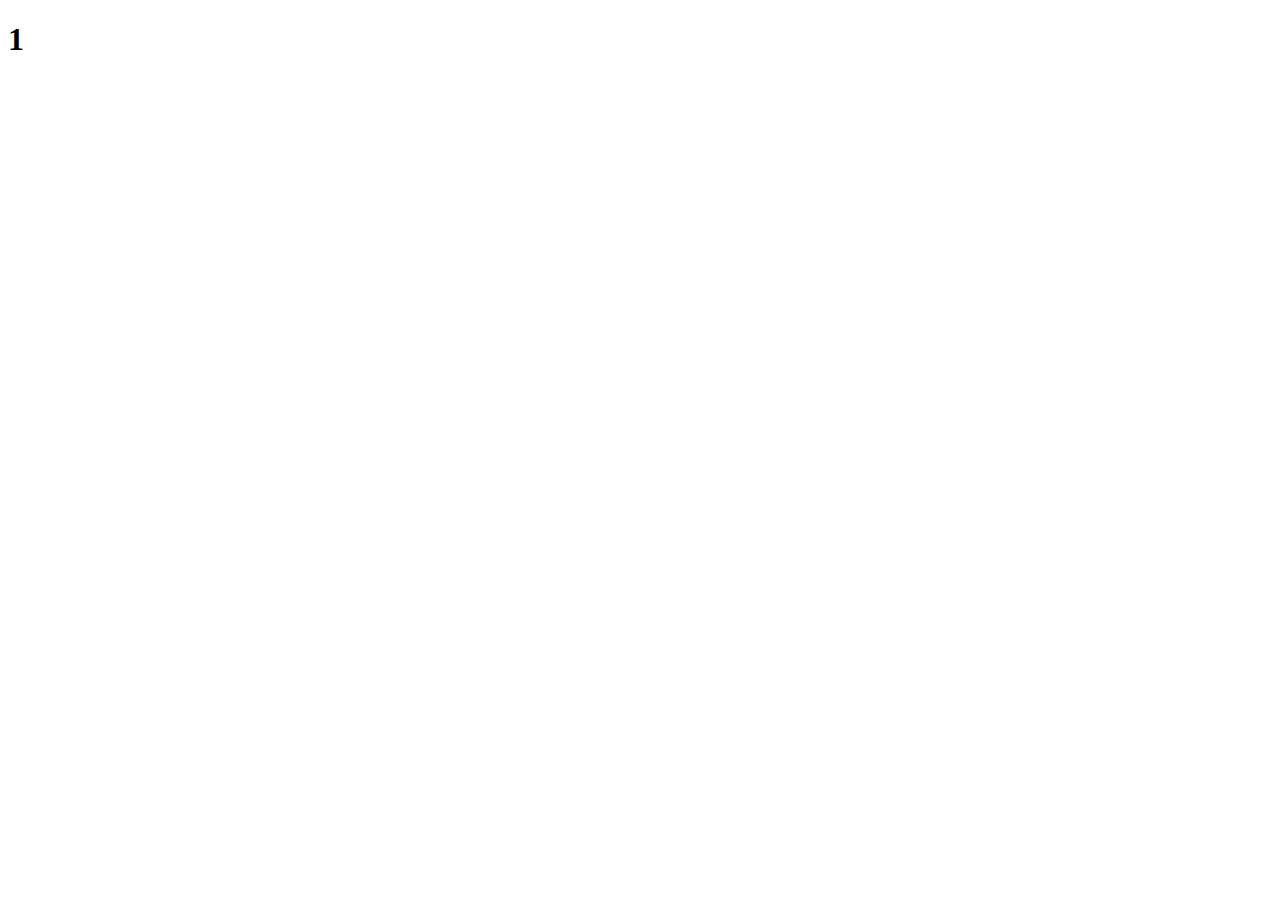
==== kobir.html @ 48e34a7c "middle" ====
<!doctype html>
<html lang="en">

<head>
    <meta charset="utf-8">
    <meta name="viewport" content="width=device-width, initial-scale=1">
    <title>Bootstrap demo</title>
    <link href="https://cdn.jsdelivr.net/npm/bootstrap@5.2.0/dist/css/bootstrap.min.css" rel="stylesheet"
        integrity="sha384-gH2yIJqKdNHPEq0n4Mqa/HGKIhSkIHeL5AyhkYV8i59U5AR6csBvApHHNl/vI1Bx" crossorigin="anonymous">
</head>

<body>
    <div class="col-6 bg-primary">

        <h1>
            1
        </h1>


    </div>
    <script src="https://cdn.jsdelivr.net/npm/bootstrap@5.2.0/dist/js/bootstrap.bundle.min.js"
        integrity="sha384-A3rJD856KowSb7dwlZdYEkO39Gagi7vIsF0jrRAoQmDKKtQBHUuLZ9AsSv4jD4Xa"
        crossorigin="anonymous"></script>
</body>

</html>
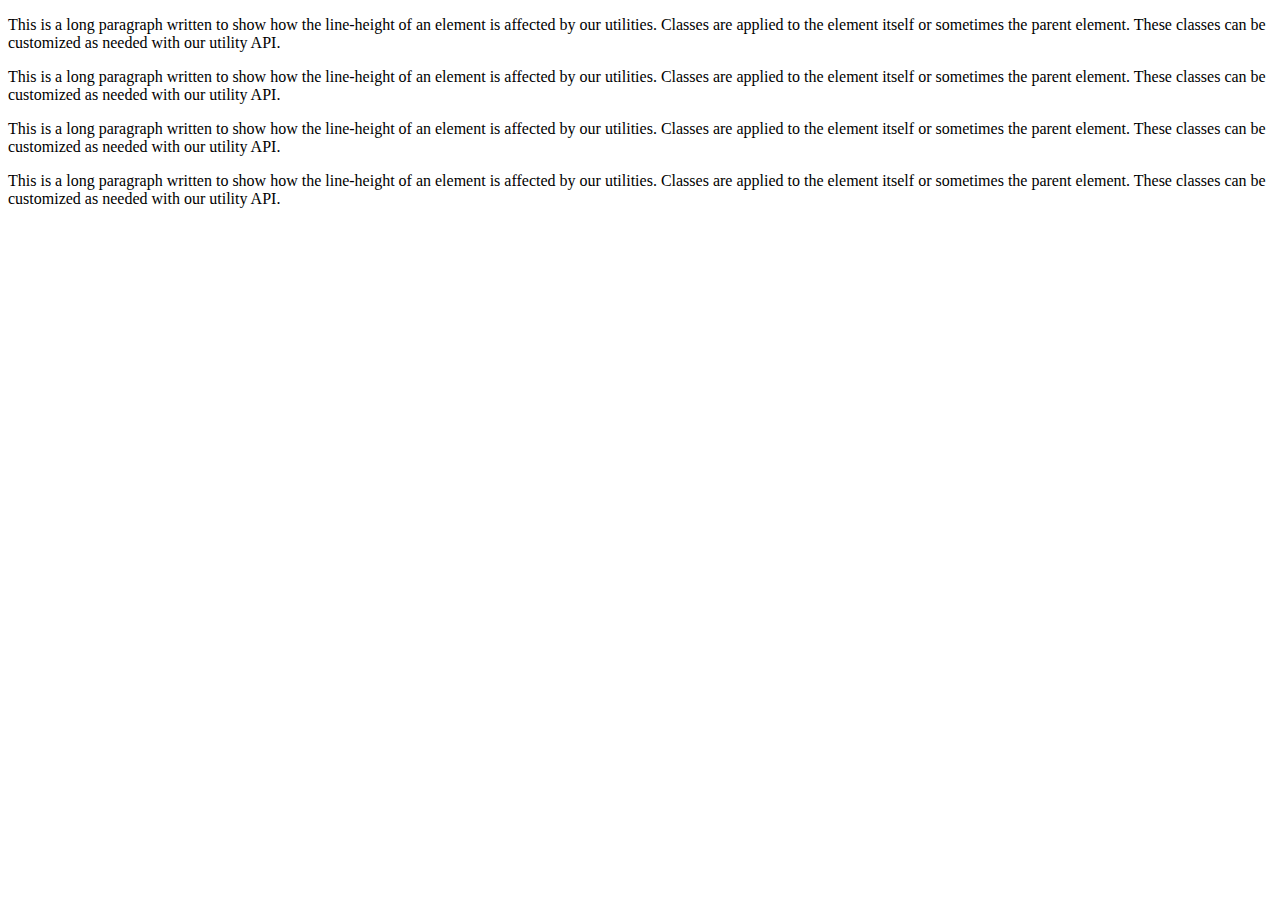
==== commit 42fc3a6d: "carosel-correction" ====
--- a/kobir.html
+++ b/kobir.html
@@ -10,11 +10,20 @@
 </head>
 
 <body>
-    <div class="col-6 bg-primary">
+    <div>
+        <p class="lh-1">This is a long paragraph written to show how the line-height of an element is affected by our
+            utilities. Classes are applied to the element itself or sometimes the parent element. These classes can be
+            customized as needed with our utility API.</p>
+        <p class="lh-sm">This is a long paragraph written to show how the line-height of an element is affected by our
+            utilities. Classes are applied to the element itself or sometimes the parent element. These classes can be
+            customized as needed with our utility API.</p>
+        <p class="lh-base">This is a long paragraph written to show how the line-height of an element is affected by our
+            utilities. Classes are applied to the element itself or sometimes the parent element. These classes can be
+            customized as needed with our utility API.</p>
+        <p class="lh-lg">This is a long paragraph written to show how the line-height of an element is affected by our
+            utilities. Classes are applied to the element itself or sometimes the parent element. These classes can be
+            customized as needed with our utility API.</p>
 
-        <h1>
-            1
-        </h1>
 
 
     </div>
